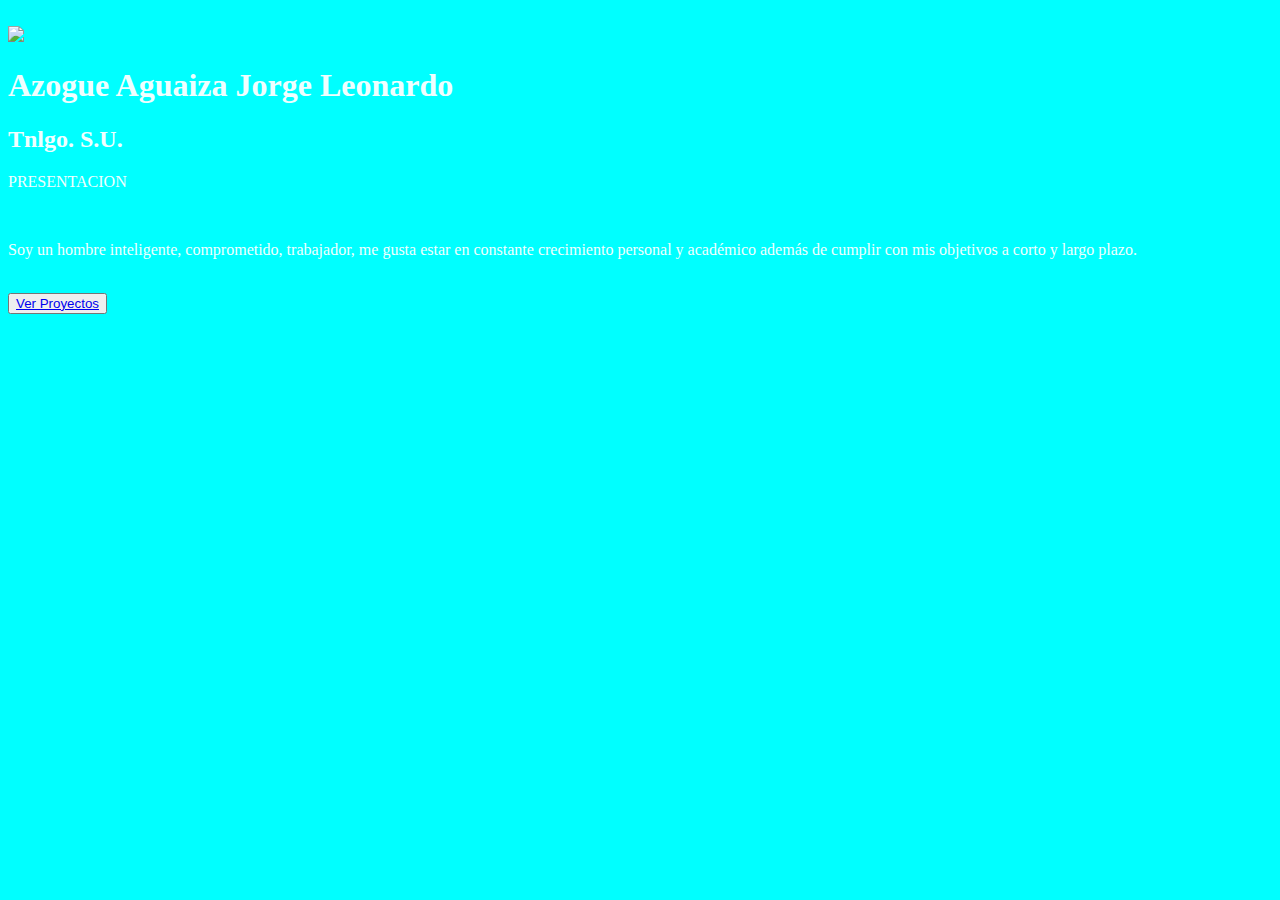
==== index.html @ 94a82b5b "Add files via upload" ====
<!DOCTYPE html>
<html lang="es">
<head>
    <meta charset="UTF-8">
    <meta name="viewport" content="width=device-width, initial-scale=1.0">
    <title>Portafolio Web</title>
    <!--Libreria de bootstrap-->
    <link href="https://cdn.jsdelivr.net/npm/bootstrap@5.3.2/dist/css/bootstrap.min.css" rel="stylesheet" integrity="sha384-T3c6CoIi6uLrA9TneNEoa7RxnatzjcDSCmG1MXxSR1GAsXEV/Dwwykc2MPK8M2HN" crossorigin="anonymous" />
    <link rel="stylesheet" href="estilos.css">
</head>
<body>
    <div class="container"> <!--CONTENEDOR-->
        <br>
        <div class="row"> <!--Primera fila-->
        <div class="col-sm-12 col-md-4 col-lg-4 col-xl-4"> <!--Primera fila columna 1 -->

            <div class="img-col-sm-4"> <!--FOTO DE PERFIL-->
            <img src="./img/img6.png">

            </div> 
        </div>
        <div class="col-sm-12 col-md-4 col-lg-4 col-xl-4"> <!--Primera fila columna 2 -->
            <h1>Azogue Aguaiza Jorge Leonardo</h1>
            <h2>Tnlgo. S.U.</h2>
            <p>PRESENTACION</p>
        </div>
        <div class="col-sm-12 col-md-4 col-lg-4 col-xl-4"><!--Primera fila columna 3 -->
            
        </div>
        </div>
        <br>
        <div class="row"> <!--Segunda fila-->
        <div class="col-sm-12 col-md-4 col-lg-4 col-xl-4">  <!--columna oculta -->
        </div>
        <div class="col-sm-12 col-md-4 col-lg-4 col-xl-4"><!--columna oculta -->
            <p>Soy un hombre inteligente, comprometido, trabajador, me gusta estar en constante crecimiento personal y académico además de cumplir con mis objetivos a corto y largo plazo.</p>

        </div>
        <div class="col-sm-12 col-md-4 col-lg-4 col-xl-4"><!--columna oculta -->
        </div>
        </div>
        <br>
        <div class="row"><!--tercera fila fila-->
            <div class="col-sm-12 col-md-4 col-lg-4 col-xl-4"><!--columna oculta -->
                </div> 
                <div class="col-sm-12 col-md-4 col-lg-4 col-xl-4"><!--columna oculta -->
                    </div>
                    <div class="col-sm-12 col-md-4 col-lg-4 col-xl-4">
                        <div>
                            <button type="button" class="btn btn-link btn-sm"><a href="proyectos.html">Ver Proyectos</button>
                        </div>
                    </div>
                    </div>
                    </div>
            </div>
            

        <br>
    </div>
</body>
</html>
---- estilos.css ----
body{
    background-color: aqua;
    background-image: url(./img/img2.jpg);
    background-repeat: no-repeat;   
    background-position: center center;
    height: 200px;
    background-attachment: fixed;
    background-size: cover;   
}
h1{
    color: azure;
}
h2{
    color: azure;
}
h3{
    color: azure;
}
p{
    color: azure;
}
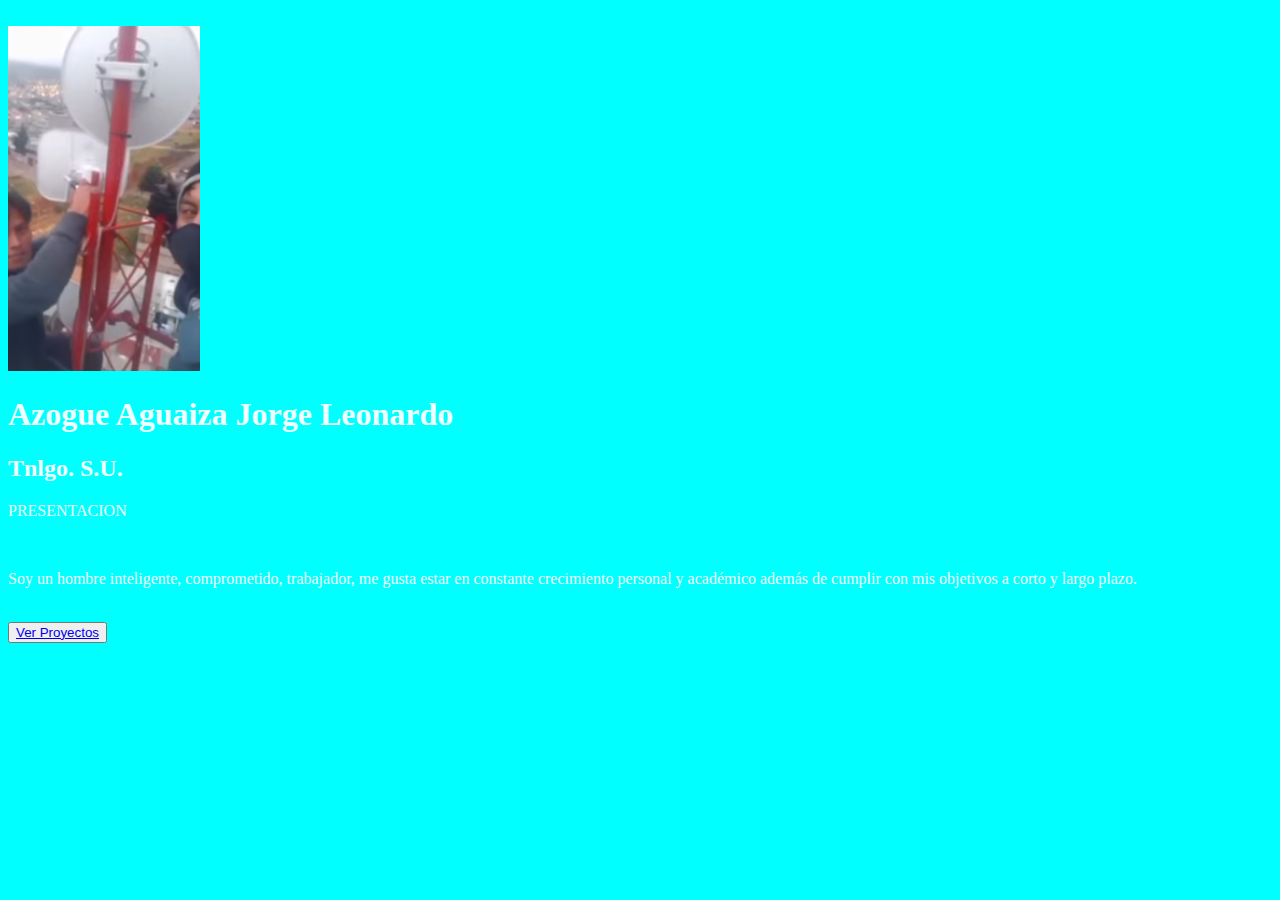
==== commit 2a3852a4: "Update index.html" ====
--- a/index.html
+++ b/index.html
@@ -15,7 +15,7 @@
         <div class="col-sm-12 col-md-4 col-lg-4 col-xl-4"> <!--Primera fila columna 1 -->
 
             <div class="img-col-sm-4"> <!--FOTO DE PERFIL-->
-            <img src="./img/img6.png">
+            <img src="img6.png">
 
             </div> 
         </div>
@@ -58,4 +58,4 @@
         <br>
     </div>
 </body>
-</html>+</html>
